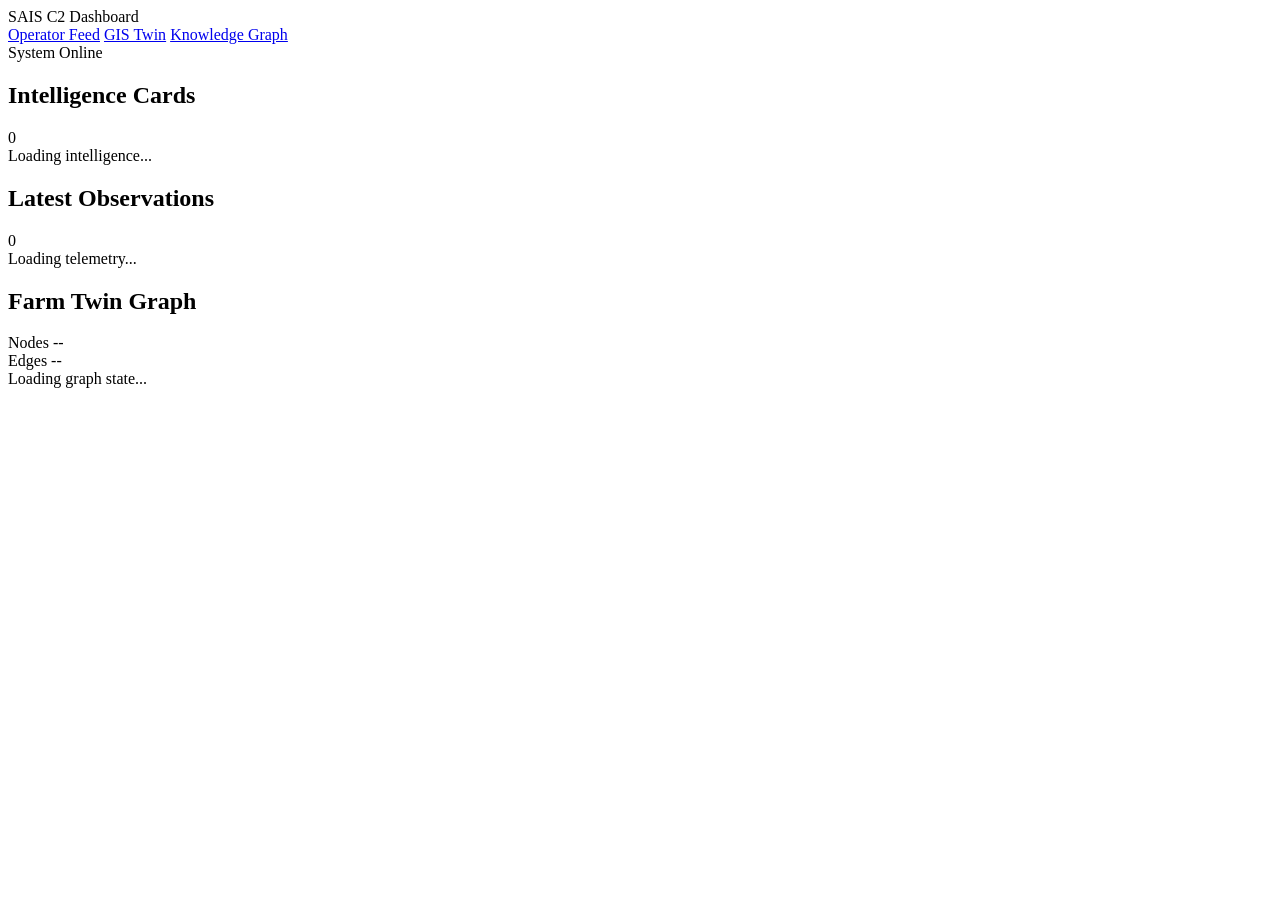
==== software/dashboard/templates/index.html @ 855c4376 "feat: add WP7 Multimodal Farm Views with Leaflet and Vis.js" ====
<!DOCTYPE html>
<html lang="en">
<head>
    <meta charset="UTF-8">
    <meta name="viewport" content="width=device-width, initial-scale=1.0">
    <title>SAIS | Sovereign Ag-Infrastructure Stack</title>
    <link rel="preconnect" href="https://fonts.googleapis.com">
    <link rel="preconnect" href="https://fonts.gstatic.com" crossorigin>
    <link href="https://fonts.googleapis.com/css2?family=Inter:wght@300;400;500;600;700&display=swap" rel="stylesheet">
    <link rel="stylesheet" href="/static/style.css">
</head>
<body>
    <div class="app-container">
        <header class="topbar">
            <div class="logo">SAIS <span>C2 Dashboard</span></div>
            
            <nav class="main-nav">
                <a href="/" class="nav-link active">Operator Feed</a>
                <a href="/map" class="nav-link">GIS Twin</a>
                <a href="/network" class="nav-link">Knowledge Graph</a>
            </nav>

            <div class="status-indicator">
                <span class="dot pulse"></span> System Online
            </div>
        </header>

        <main class="dashboard-grid">
            <!-- Left Column: Intelligence Cards -->
            <section class="panel cards-panel">
                <div class="panel-header">
                    <h2>Intelligence Cards</h2>
                    <span class="badge" id="cards-count">0</span>
                </div>
                <div class="panel-content" id="cards-container">
                    <div class="loading">Loading intelligence...</div>
                </div>
            </section>

            <!-- Middle Column: Observations -->
            <section class="panel obs-panel">
                <div class="panel-header">
                    <h2>Latest Observations</h2>
                    <span class="badge" id="obs-count">0</span>
                </div>
                <div class="panel-content" id="obs-container">
                    <div class="loading">Loading telemetry...</div>
                </div>
            </section>

            <!-- Right Column: Graph State -->
            <section class="panel graph-panel">
                <div class="panel-header">
                    <h2>Farm Twin Graph</h2>
                </div>
                <div class="panel-content">
                    <div class="metric-group">
                        <div class="metric">
                            <span class="label">Nodes</span>
                            <span class="value" id="graph-nodes-count">--</span>
                        </div>
                        <div class="metric">
                            <span class="label">Edges</span>
                            <span class="value" id="graph-edges-count">--</span>
                        </div>
                    </div>
                    <div class="graph-details" id="graph-details">
                        <div class="loading">Loading graph state...</div>
                    </div>
                </div>
            </section>
        </main>
    </div>

    <script src="/static/app.js"></script>
</body>
</html>
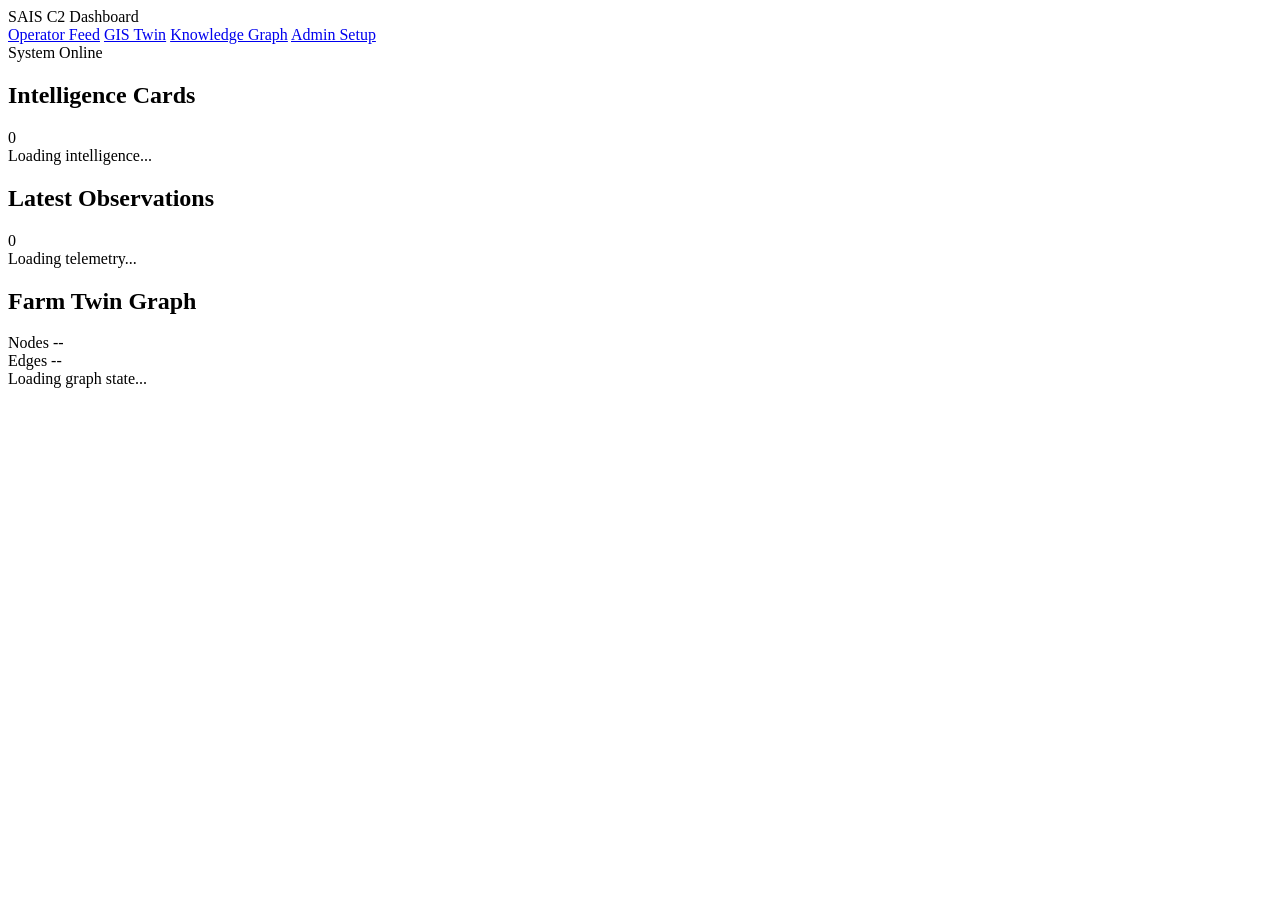
==== commit b033ac87: "feat: WP8 Admin setup wizard, capability-based map layer control, and farm CRUD endpoints" ====
--- a/software/dashboard/templates/index.html
+++ b/software/dashboard/templates/index.html
@@ -18,6 +18,7 @@
                 <a href="/" class="nav-link active">Operator Feed</a>
                 <a href="/map" class="nav-link">GIS Twin</a>
                 <a href="/network" class="nav-link">Knowledge Graph</a>
+                <a href="/admin" class="nav-link">Admin Setup</a>
             </nav>
 
             <div class="status-indicator">
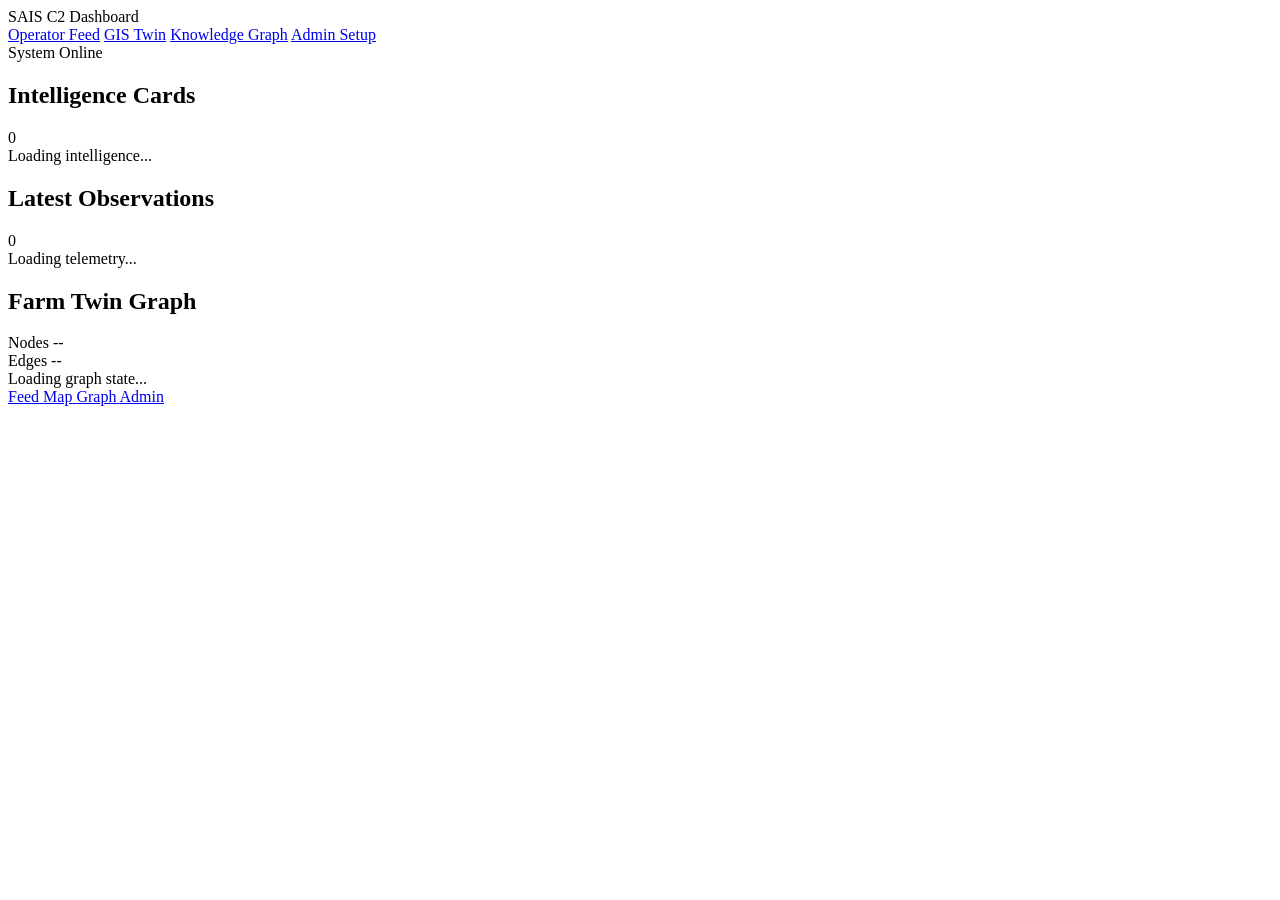
==== commit 67514670: "feat: WP11 Mobile-Responsive Operator UI and Field Action Loop" ====
--- a/software/dashboard/templates/index.html
+++ b/software/dashboard/templates/index.html
@@ -71,6 +71,21 @@
                 </div>
             </section>
         </main>
+        
+        <nav class="mobile-nav">
+            <a href="/" class="mobile-nav-link active">
+                <span>Feed</span>
+            </a>
+            <a href="/map" class="mobile-nav-link">
+                <span>Map</span>
+            </a>
+            <a href="/network" class="mobile-nav-link">
+                <span>Graph</span>
+            </a>
+            <a href="/admin" class="mobile-nav-link">
+                <span>Admin</span>
+            </a>
+        </nav>
     </div>
 
     <script src="/static/app.js"></script>
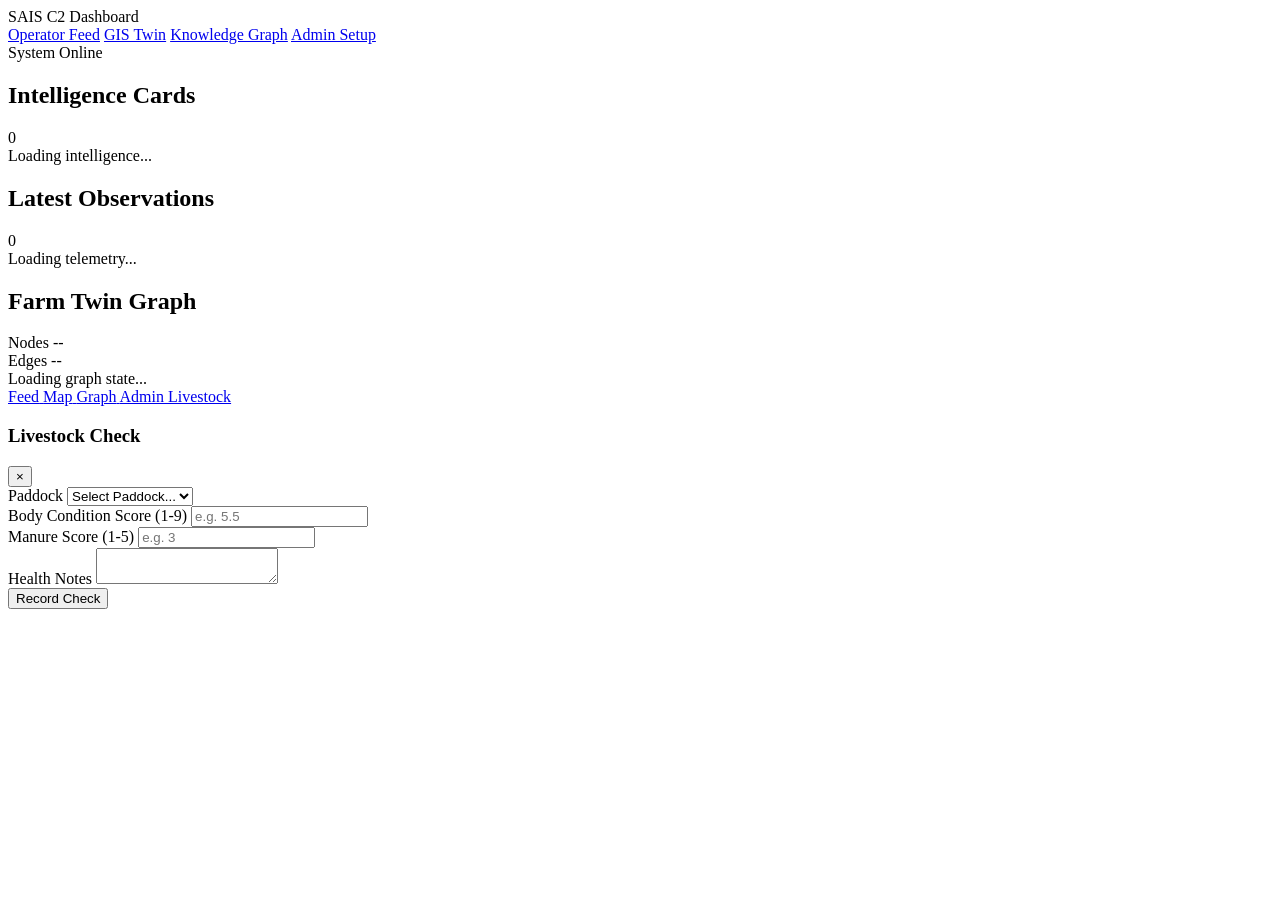
==== commit dcd86ae3: "feat: WP14 Livestock Health (PFKR-5) condition scoring and THI monitoring" ====
--- a/software/dashboard/templates/index.html
+++ b/software/dashboard/templates/index.html
@@ -85,7 +85,41 @@
             <a href="/admin" class="mobile-nav-link">
                 <span>Admin</span>
             </a>
+            <a href="#" class="mobile-nav-link action-link" id="open-livestock-btn">
+                <span>Livestock</span>
+            </a>
         </nav>
+    </div>
+
+    <!-- Livestock Check Modal -->
+    <div id="livestock-modal" class="modal">
+        <div class="modal-content">
+            <div class="modal-header">
+                <h3>Livestock Check</h3>
+                <button class="close-modal">&times;</button>
+            </div>
+            <form id="livestock-form">
+                <div class="form-group">
+                    <label>Paddock</label>
+                    <select id="ls_paddock_id" class="form-control" required>
+                        <option value="">Select Paddock...</option>
+                    </select>
+                </div>
+                <div class="form-group">
+                    <label>Body Condition Score (1-9)</label>
+                    <input type="number" step="0.5" id="ls_bcs" class="form-control" placeholder="e.g. 5.5">
+                </div>
+                <div class="form-group">
+                    <label>Manure Score (1-5)</label>
+                    <input type="number" id="ls_manure" class="form-control" placeholder="e.g. 3">
+                </div>
+                <div class="form-group">
+                    <label>Health Notes</label>
+                    <textarea id="ls_notes" class="form-control"></textarea>
+                </div>
+                <button type="submit" class="btn">Record Check</button>
+            </form>
+        </div>
     </div>
 
     <script src="/static/app.js"></script>
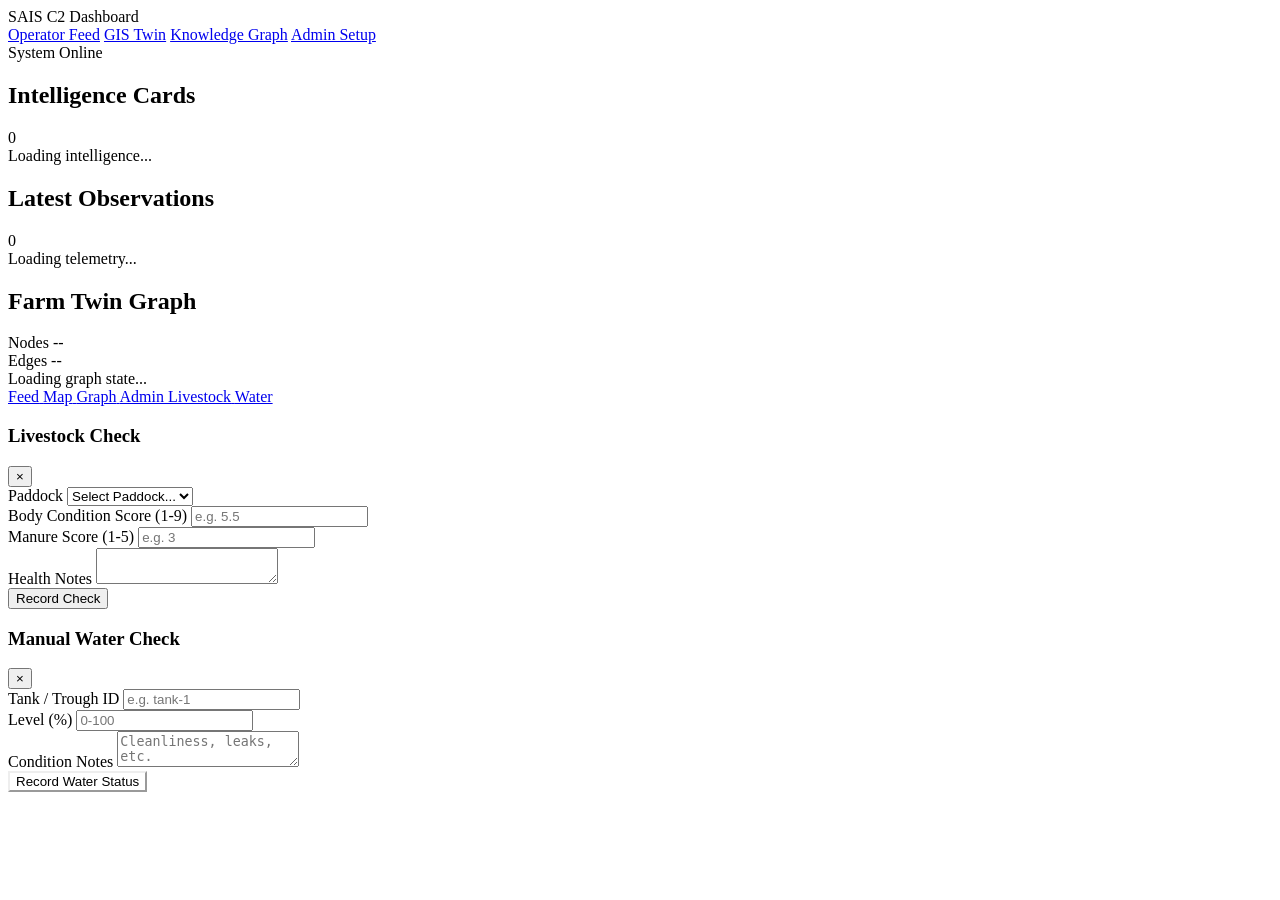
==== commit 11053335: "feat: WP15 Water System Integrity (PFKR-1) and WP14.5 hardening" ====
--- a/software/dashboard/templates/index.html
+++ b/software/dashboard/templates/index.html
@@ -88,6 +88,9 @@
             <a href="#" class="mobile-nav-link action-link" id="open-livestock-btn">
                 <span>Livestock</span>
             </a>
+            <a href="#" class="mobile-nav-link action-link" id="open-water-btn" style="background: var(--status-ok);">
+                <span>Water</span>
+            </a>
         </nav>
     </div>
 
@@ -122,6 +125,31 @@
         </div>
     </div>
 
+    <!-- Water Check Modal -->
+    <div id="water-modal" class="modal">
+        <div class="modal-content">
+            <div class="modal-header">
+                <h3>Manual Water Check</h3>
+                <button class="close-modal">&times;</button>
+            </div>
+            <form id="water-form">
+                <div class="form-group">
+                    <label>Tank / Trough ID</label>
+                    <input type="text" id="water_asset_id" class="form-control" placeholder="e.g. tank-1" required>
+                </div>
+                <div class="form-group">
+                    <label>Level (%)</label>
+                    <input type="number" id="water_level" class="form-control" placeholder="0-100" required>
+                </div>
+                <div class="form-group">
+                    <label>Condition Notes</label>
+                    <textarea id="water_notes" class="form-control" placeholder="Cleanliness, leaks, etc."></textarea>
+                </div>
+                <button type="submit" class="btn" style="background: var(--status-ok); border-color: var(--status-ok);">Record Water Status</button>
+            </form>
+        </div>
+    </div>
+
     <script src="/static/app.js"></script>
 </body>
 </html>
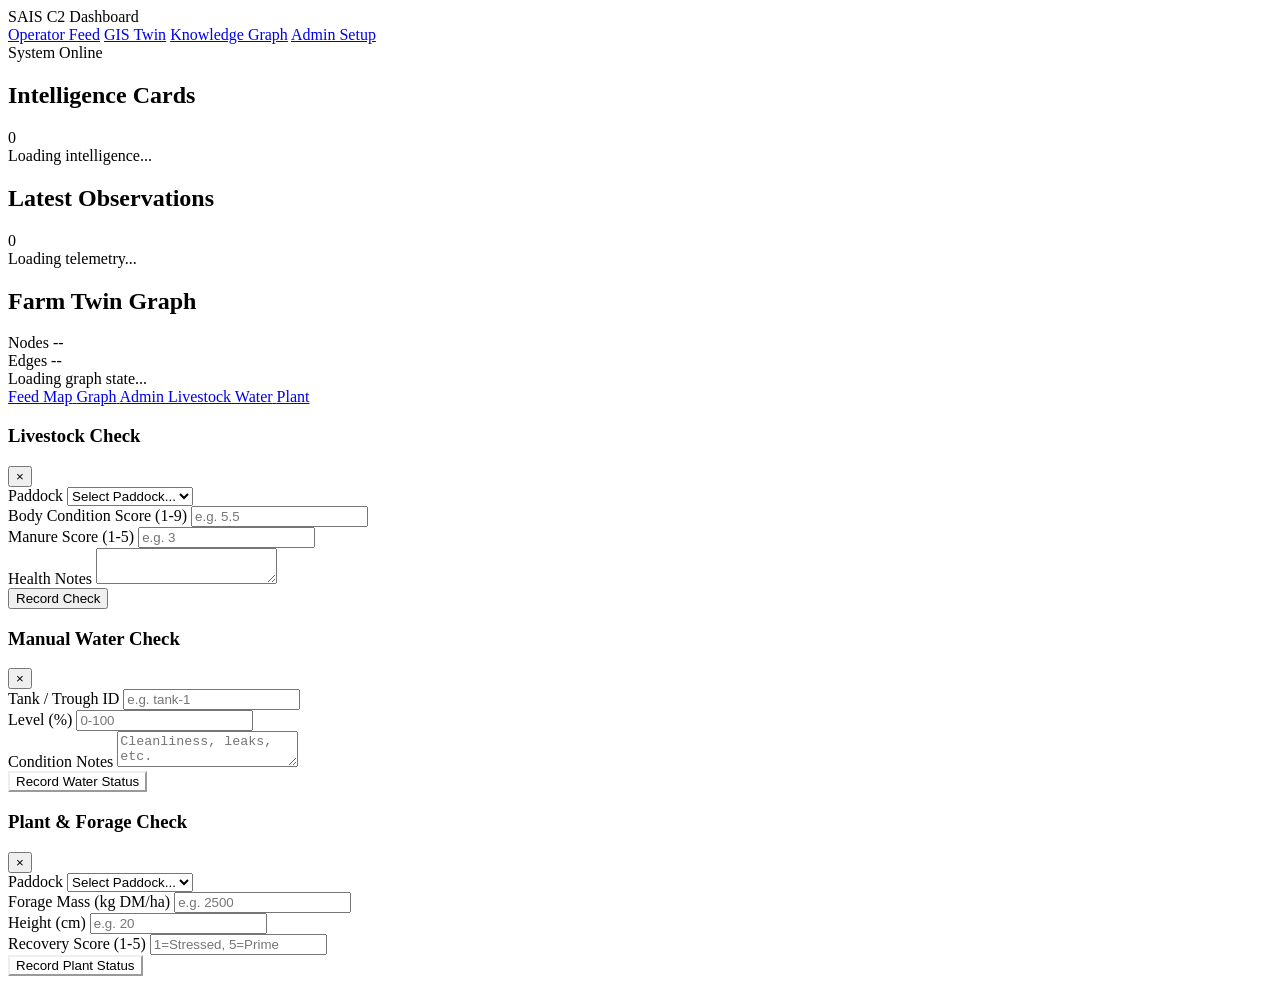
==== commit 497aba27: "feat: WP16 Plant Condition and Forage Balance (PFKR-4)" ====
--- a/software/dashboard/templates/index.html
+++ b/software/dashboard/templates/index.html
@@ -91,6 +91,9 @@
             <a href="#" class="mobile-nav-link action-link" id="open-water-btn" style="background: var(--status-ok);">
                 <span>Water</span>
             </a>
+            <a href="#" class="mobile-nav-link action-link" id="open-plant-btn" style="background: var(--accent);">
+                <span>Plant</span>
+            </a>
         </nav>
     </div>
 
@@ -150,6 +153,37 @@
         </div>
     </div>
 
+    <!-- Plant Check Modal -->
+    <div id="plant-modal" class="modal">
+        <div class="modal-content">
+            <div class="modal-header">
+                <h3>Plant & Forage Check</h3>
+                <button class="close-modal">&times;</button>
+            </div>
+            <form id="plant-form">
+                <div class="form-group">
+                    <label>Paddock</label>
+                    <select id="pl_paddock_id" class="form-control" required>
+                        <option value="">Select Paddock...</option>
+                    </select>
+                </div>
+                <div class="form-group">
+                    <label>Forage Mass (kg DM/ha)</label>
+                    <input type="number" id="pl_mass" class="form-control" placeholder="e.g. 2500">
+                </div>
+                <div class="form-group">
+                    <label>Height (cm)</label>
+                    <input type="number" id="pl_height" class="form-control" placeholder="e.g. 20">
+                </div>
+                <div class="form-group">
+                    <label>Recovery Score (1-5)</label>
+                    <input type="number" id="pl_recovery" class="form-control" placeholder="1=Stressed, 5=Prime">
+                </div>
+                <button type="submit" class="btn" style="background: var(--accent); border-color: var(--accent);">Record Plant Status</button>
+            </form>
+        </div>
+    </div>
+
     <script src="/static/app.js"></script>
 </body>
 </html>
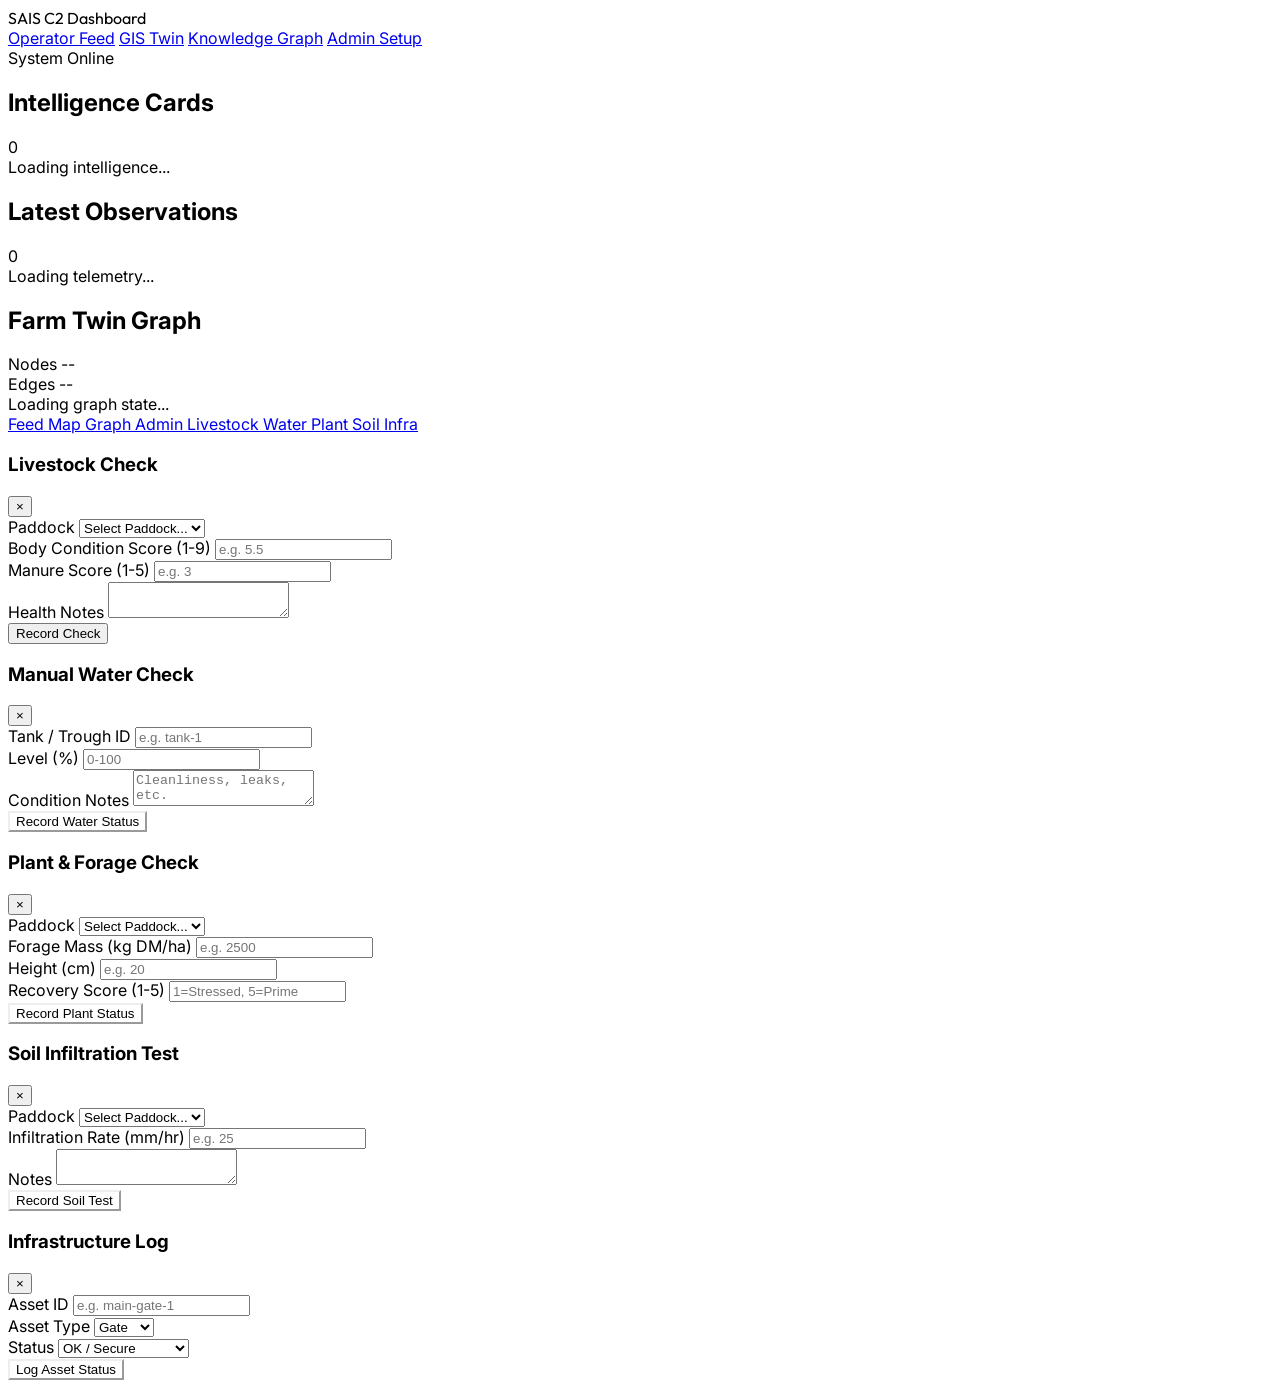
==== commit 03ca6c27: "feat: WP19 Node Provisioning and Acceptance lifecycle (PFKR-8)" ====
--- a/software/dashboard/templates/index.html
+++ b/software/dashboard/templates/index.html
@@ -3,11 +3,16 @@
 <head>
     <meta charset="UTF-8">
     <meta name="viewport" content="width=device-width, initial-scale=1.0">
-    <title>SAIS | Sovereign Ag-Infrastructure Stack</title>
+    <title>SAIS | Ranch Command & Control</title>
+    <meta name="description" content="Sovereign Ag-Infrastructure Stack: Advanced C4ISR for modern ranch management, featuring real-time GIS twins and cross-domain intelligence fusion.">
     <link rel="preconnect" href="https://fonts.googleapis.com">
     <link rel="preconnect" href="https://fonts.gstatic.com" crossorigin>
-    <link href="https://fonts.googleapis.com/css2?family=Inter:wght@300;400;500;600;700&display=swap" rel="stylesheet">
+    <link href="https://fonts.googleapis.com/css2?family=Outfit:wght@300;400;500;600;700&family=Inter:wght@300;400;500;600;700&display=swap" rel="stylesheet">
     <link rel="stylesheet" href="/static/style.css">
+    <style>
+        body { font-family: 'Inter', sans-serif; }
+        .logo { font-family: 'Outfit', sans-serif; }
+    </style>
 </head>
 <body>
     <div class="app-container">
@@ -27,6 +32,13 @@
         </header>
 
         <main class="dashboard-grid">
+            <!-- Command Summary: Aggregated Ranch Health -->
+            <section class="panel summary-panel" id="summary-panel" style="grid-column: span 3; display: none;">
+                <div class="panel-content" id="ranch-health-container">
+                    <!-- RanchHealthCard will be injected here -->
+                </div>
+            </section>
+
             <!-- Left Column: Intelligence Cards -->
             <section class="panel cards-panel">
                 <div class="panel-header">
@@ -94,6 +106,12 @@
             <a href="#" class="mobile-nav-link action-link" id="open-plant-btn" style="background: var(--accent);">
                 <span>Plant</span>
             </a>
+            <a href="#" class="mobile-nav-link action-link" id="open-soil-btn" style="background: var(--status-ok);">
+                <span>Soil</span>
+            </a>
+            <a href="#" class="mobile-nav-link action-link" id="open-infra-btn" style="background: var(--status-alert);">
+                <span>Infra</span>
+            </a>
         </nav>
     </div>
 
@@ -184,6 +202,67 @@
         </div>
     </div>
 
+    <!-- Soil Test Modal -->
+    <div id="soil-modal" class="modal">
+        <div class="modal-content">
+            <div class="modal-header">
+                <h3>Soil Infiltration Test</h3>
+                <button class="close-modal">&times;</button>
+            </div>
+            <form id="soil-form">
+                <div class="form-group">
+                    <label>Paddock</label>
+                    <select id="sl_paddock_id" class="form-control" required>
+                        <option value="">Select Paddock...</option>
+                    </select>
+                </div>
+                <div class="form-group">
+                    <label>Infiltration Rate (mm/hr)</label>
+                    <input type="number" id="sl_rate" class="form-control" placeholder="e.g. 25" required>
+                </div>
+                <div class="form-group">
+                    <label>Notes</label>
+                    <textarea id="sl_notes" class="form-control"></textarea>
+                </div>
+                <button type="submit" class="btn" style="background: var(--status-ok); border-color: var(--status-ok);">Record Soil Test</button>
+            </form>
+        </div>
+    </div>
+
+    <!-- Infrastructure Log Modal -->
+    <div id="infra-modal" class="modal">
+        <div class="modal-content">
+            <div class="modal-header">
+                <h3>Infrastructure Log</h3>
+                <button class="close-modal">&times;</button>
+            </div>
+            <form id="infra-form">
+                <div class="form-group">
+                    <label>Asset ID</label>
+                    <input type="text" id="inf_id" class="form-control" placeholder="e.g. main-gate-1" required>
+                </div>
+                <div class="form-group">
+                    <label>Asset Type</label>
+                    <select id="inf_type" class="form-control" required>
+                        <option value="Gate">Gate</option>
+                        <option value="Fence">Fence</option>
+                        <option value="Pump">Pump</option>
+                        <option value="Road">Road</option>
+                    </select>
+                </div>
+                <div class="form-group">
+                    <label>Status</label>
+                    <select id="inf_status" class="form-control" required>
+                        <option value="ok">OK / Secure</option>
+                        <option value="open">Open / Unsecured</option>
+                        <option value="broken">Broken / Faulty</option>
+                    </select>
+                </div>
+                <button type="submit" class="btn" style="background: var(--status-alert); border-color: var(--status-alert);">Log Asset Status</button>
+            </form>
+        </div>
+    </div>
+
     <script src="/static/app.js"></script>
 </body>
 </html>
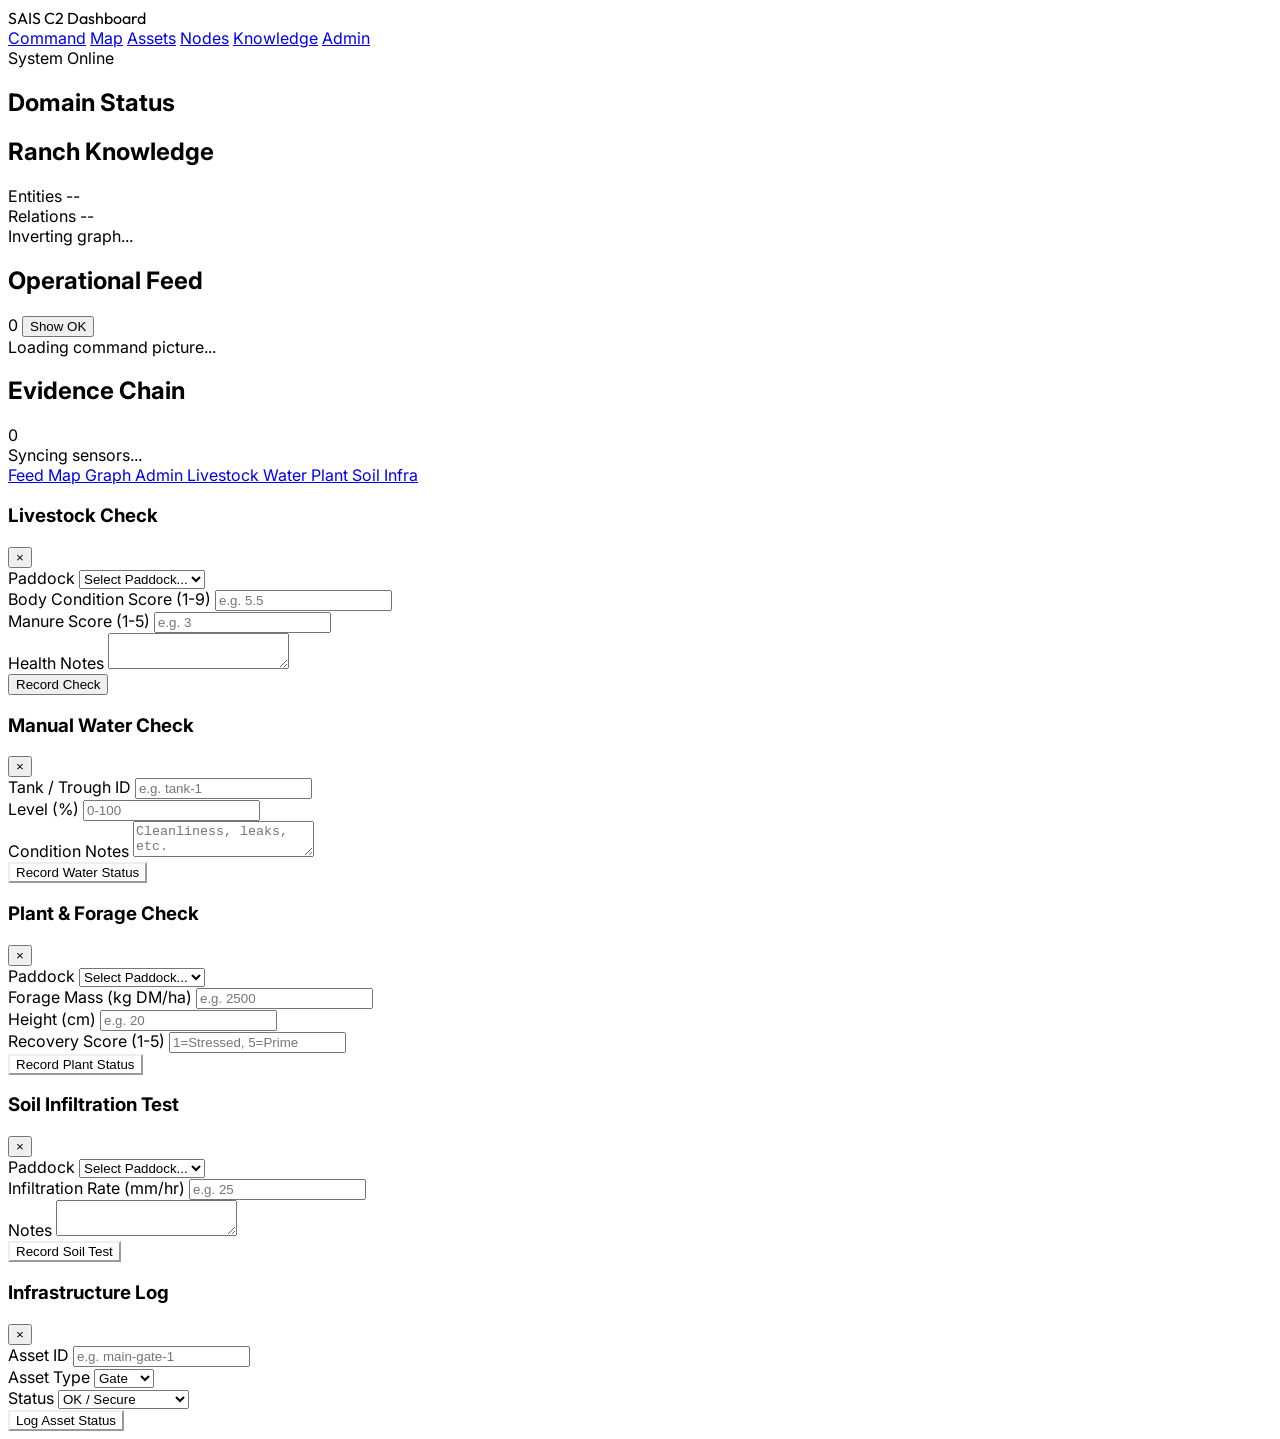
==== commit 39b76caf: "feat: WP25 Security Hardening Phase 0 — safe development defaults - Bind host defaults to 127.0.0.1 " ====
--- a/software/dashboard/templates/index.html
+++ b/software/dashboard/templates/index.html
@@ -3,7 +3,7 @@
 <head>
     <meta charset="UTF-8">
     <meta name="viewport" content="width=device-width, initial-scale=1.0">
-    <title>SAIS | Ranch Command & Control</title>
+    <title>SAIS | Command Dashboard</title>
     <meta name="description" content="Sovereign Ag-Infrastructure Stack: Advanced C4ISR for modern ranch management, featuring real-time GIS twins and cross-domain intelligence fusion.">
     <link rel="preconnect" href="https://fonts.googleapis.com">
     <link rel="preconnect" href="https://fonts.gstatic.com" crossorigin>
@@ -20,10 +20,12 @@
             <div class="logo">SAIS <span>C2 Dashboard</span></div>
             
             <nav class="main-nav">
-                <a href="/" class="nav-link active">Operator Feed</a>
-                <a href="/map" class="nav-link">GIS Twin</a>
-                <a href="/network" class="nav-link">Knowledge Graph</a>
-                <a href="/admin" class="nav-link">Admin Setup</a>
+                <a href="/" class="nav-link active">Command</a>
+                <a href="/map" class="nav-link">Map</a>
+                <a href="/assets" class="nav-link">Assets</a>
+                <a href="/nodes" class="nav-link">Nodes</a>
+                <a href="/network" class="nav-link">Knowledge</a>
+                <a href="/admin" class="nav-link">Admin</a>
             </nav>
 
             <div class="status-indicator">
@@ -31,57 +33,81 @@
             </div>
         </header>
 
-        <main class="dashboard-grid">
-            <!-- Command Summary: Aggregated Ranch Health -->
-            <section class="panel summary-panel" id="summary-panel" style="grid-column: span 3; display: none;">
-                <div class="panel-content" id="ranch-health-container">
-                    <!-- RanchHealthCard will be injected here -->
-                </div>
+        <main class="command-layout">
+            <!-- PRIORITY STRIP: High-urgency alerts -->
+            <section class="priority-strip" id="priority-strip">
+                <!-- High-priority cards (alert/watch) will be injected here -->
             </section>
 
-            <!-- Left Column: Intelligence Cards -->
-            <section class="panel cards-panel">
-                <div class="panel-header">
-                    <h2>Intelligence Cards</h2>
-                    <span class="badge" id="cards-count">0</span>
-                </div>
-                <div class="panel-content" id="cards-container">
-                    <div class="loading">Loading intelligence...</div>
-                </div>
-            </section>
-
-            <!-- Middle Column: Observations -->
-            <section class="panel obs-panel">
-                <div class="panel-header">
-                    <h2>Latest Observations</h2>
-                    <span class="badge" id="obs-count">0</span>
-                </div>
-                <div class="panel-content" id="obs-container">
-                    <div class="loading">Loading telemetry...</div>
-                </div>
-            </section>
-
-            <!-- Right Column: Graph State -->
-            <section class="panel graph-panel">
-                <div class="panel-header">
-                    <h2>Farm Twin Graph</h2>
-                </div>
-                <div class="panel-content">
-                    <div class="metric-group">
-                        <div class="metric">
-                            <span class="label">Nodes</span>
-                            <span class="value" id="graph-nodes-count">--</span>
-                        </div>
-                        <div class="metric">
-                            <span class="label">Edges</span>
-                            <span class="value" id="graph-edges-count">--</span>
-                        </div>
-                    </div>
-                    <div class="graph-details" id="graph-details">
-                        <div class="loading">Loading graph state...</div>
-                    </div>
-                </div>
-            </section>
+            <div class="command-grid">
+                <!-- LEFT COLUMN: Domain Scorecards & Evidence -->
+                <div class="command-side">
+                    <section class="panel summary-panel" id="summary-panel" style="display: none;">
+                        <div class="panel-content" id="ranch-health-container">
+                            <!-- RanchHealthCard will be injected here -->
+                        </div>
+                    </section>
+
+                    <section class="panel domain-scorecard">
+                        <div class="panel-header">
+                            <h2>Domain Status</h2>
+                        </div>
+                        <div class="panel-content" id="domain-status-container">
+                            <!-- Injected by app.js -->
+                        </div>
+                    </section>
+                    
+                    <section class="panel graph-panel">
+                        <div class="panel-header">
+                            <h2>Ranch Knowledge</h2>
+                        </div>
+                        <div class="panel-content">
+                            <div class="metric-group">
+                                <div class="metric">
+                                    <span class="label">Entities</span>
+                                    <span class="value" id="graph-nodes-count">--</span>
+                                </div>
+                                <div class="metric">
+                                    <span class="label">Relations</span>
+                                    <span class="value" id="graph-edges-count">--</span>
+                                </div>
+                            </div>
+                            <div class="graph-details" id="graph-details">
+                                <div class="loading">Inverting graph...</div>
+                            </div>
+                        </div>
+                    </section>
+                </div>
+
+                <!-- MAIN COLUMN: Command Feed -->
+                <div class="command-main">
+                    <section class="panel cards-panel">
+                        <div class="panel-header">
+                            <h2>Operational Feed</h2>
+                            <div class="feed-filters">
+                                <span class="badge" id="cards-count">0</span>
+                                <button class="btn-toggle-ok" id="toggle-ok-btn">Show OK</button>
+                            </div>
+                        </div>
+                        <div class="panel-content" id="cards-container">
+                            <div class="loading">Loading command picture...</div>
+                        </div>
+                    </section>
+                </div>
+
+                <!-- RIGHT COLUMN: Telemetry Ticker -->
+                <div class="command-ticker">
+                    <section class="panel obs-panel">
+                        <div class="panel-header">
+                            <h2>Evidence Chain</h2>
+                            <span class="badge" id="obs-count">0</span>
+                        </div>
+                        <div class="panel-contentTicker" id="obs-container">
+                            <div class="loading">Syncing sensors...</div>
+                        </div>
+                    </section>
+                </div>
+            </div>
         </main>
         
         <nav class="mobile-nav">
